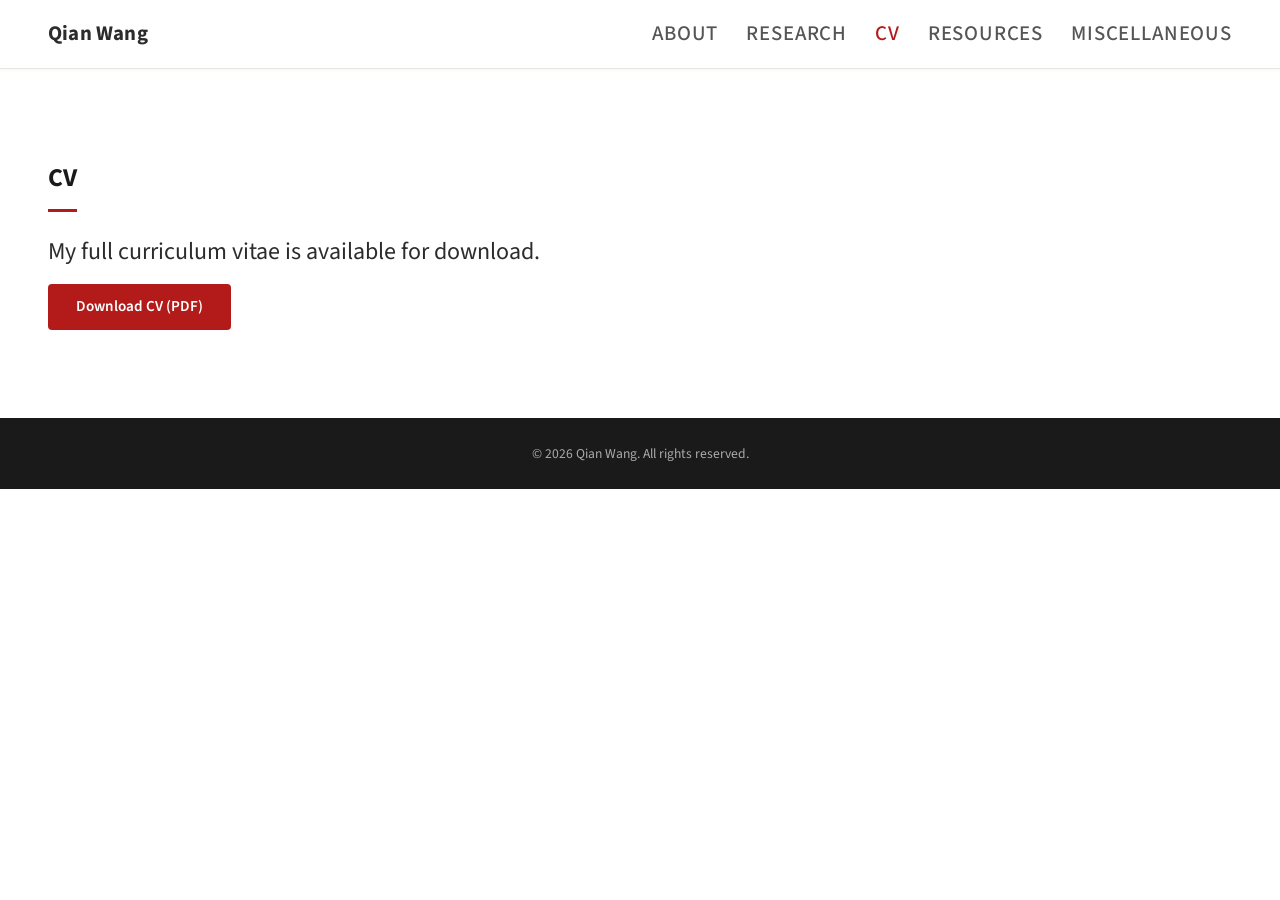
==== cv.html @ e6cf0279 "Split into separate pages for each section" ====
<!DOCTYPE html>
<html lang="en">
<head>
  <meta charset="UTF-8">
  <meta name="viewport" content="width=device-width, initial-scale=1.0">
  <title>CV — Qian Wang</title>
  <link rel="stylesheet" href="style.css">
  <link rel="preconnect" href="https://fonts.googleapis.com">
  <link rel="preconnect" href="https://fonts.gstatic.com" crossorigin>
  <link href="https://fonts.googleapis.com/css2?family=Source+Sans+3:ital,wght@0,300;0,400;0,600;0,700;1,400&display=swap" rel="stylesheet">
</head>
<body>

<header>
  <nav>
    <a href="index.html" class="nav-name">Qian Wang</a>
    <div class="nav-links">
      <a href="index.html">About</a>
      <a href="research.html">Research</a>
      <a href="cv.html" class="active">CV</a>
      <a href="resources.html">Resources</a>
      <a href="miscellaneous.html">Miscellaneous</a>
    </div>
    <button class="nav-toggle" aria-label="Toggle navigation">&#9776;</button>
  </nav>
</header>

<main>
  <section class="section">
    <div class="container">
      <h2>CV</h2>
      <p>
        My full curriculum vitae is available for download.
      </p>
      <a href="Qian Wang CV 202606.pdf" class="btn">Download CV (PDF)</a>
    </div>
  </section>
</main>

<footer>
  <div class="container">
    <p>&copy; 2026 Qian Wang. All rights reserved.</p>
  </div>
</footer>

<script>
  const toggle = document.querySelector('.nav-toggle');
  const links = document.querySelector('.nav-links');
  toggle.addEventListener('click', () => {
    links.classList.toggle('open');
  });
  document.querySelectorAll('.nav-links a').forEach(a => {
    a.addEventListener('click', () => links.classList.remove('open'));
  });
</script>

</body>
</html>
---- style.css ----
/* ===== Reset & Base ===== */
*, *::before, *::after {
  margin: 0;
  padding: 0;
  box-sizing: border-box;
}

html {
  scroll-behavior: smooth;
  scroll-padding-top: 70px;
}

body {
  font-family: 'Source Sans 3', 'Segoe UI', system-ui, sans-serif;
  font-size: 24px;
  line-height: 1.7;
  color: #2c2c2c;
  background: #fff;
}

a {
  color: #b31b1b;
  text-decoration: none;
  transition: color 0.2s;
}

a:hover {
  color: #8b1515;
  text-decoration: underline;
}

img {
  max-width: 100%;
  height: auto;
  display: block;
}

/* ===== Layout ===== */
.container {
  max-width: 1280px;
  margin: 0 auto;
  padding: 0 48px;
}

.section {
  padding: 88px 0;
}

.section-alt {
  background: #faf9f7;
}

/* ===== Header / Nav ===== */
header {
  position: sticky;
  top: 0;
  z-index: 100;
  background: #fff;
  border-bottom: 1px solid #e8e5e0;
  box-shadow: 0 1px 4px rgba(0, 0, 0, 0.04);
}

nav {
  max-width: 1280px;
  margin: 0 auto;
  padding: 0 48px;
  height: 68px;
  display: flex;
  align-items: center;
  justify-content: space-between;
}

.nav-name {
  font-weight: 700;
  font-size: 1.3rem;
  color: #2c2c2c;
  letter-spacing: 0.01em;
}

.nav-name:hover {
  color: #b31b1b;
  text-decoration: none;
}

.nav-links {
  display: flex;
  gap: 28px;
}

.nav-links a {
  font-size: 1.3rem;
  font-weight: 500;
  color: #555;
  text-transform: uppercase;
  letter-spacing: 0.04em;
}

.nav-links a:hover,
.nav-links a.active {
  color: #b31b1b;
  text-decoration: none;
}

.nav-toggle {
  display: none;
  background: none;
  border: none;
  font-size: 1.5rem;
  cursor: pointer;
  color: #555;
}

/* ===== About Section ===== */
.about-grid {
  display: grid;
  grid-template-columns: 360px 1fr;
  gap: 64px;
  align-items: start;
}

.about-photo img {
  width: 360px;
  height: 300px;
  object-fit: cover;
  object-position: 47% 15%;
  border-radius: 6px;
  background: #e8e5e0;
}

h1 {
  font-size: 2.8rem;
  font-weight: 700;
  color: #1a1a1a;
  margin-bottom: 4px;
}

.subtitle {
  font-size: 1.1rem;
  font-weight: 600;
  color: #b31b1b;
  margin-bottom: 2px;
}

.affiliation {
  font-size: 0.95rem;
  color: #666;
  margin-bottom: 20px;
  line-height: 1.5;
}

.about-text p {
  margin-bottom: 14px;
}

.contact-list {
  list-style: none;
  margin-top: 18px;
  padding: 16px 0 0;
  border-top: 1px solid #e8e5e0;
}

.contact-list li {
  margin-bottom: 6px;
  font-size: 0.95rem;
}

/* ===== Section Headings ===== */
h2 {
  font-size: 1.6rem;
  font-weight: 700;
  color: #1a1a1a;
  margin-bottom: 20px;
  padding-bottom: 8px;
  border-bottom: 3px solid #b31b1b;
  display: inline-block;
}

h3 {
  font-size: 1.1rem;
  font-weight: 600;
  color: #444;
  margin: 28px 0 12px;
  text-transform: uppercase;
  letter-spacing: 0.03em;
}

/* ===== Research ===== */
.paper-list {
  padding-left: 20px;
}

.paper-list li {
  margin-bottom: 16px;
}

.paper-title {
  font-weight: 600;
  color: #1a1a1a;
}

.paper-authors {
  font-size: 0.95rem;
  color: #555;
}

.paper-detail {
  font-size: 0.9rem;
  font-style: italic;
  color: #777;
}

.paper-link {
  font-size: 0.88rem;
  font-weight: 600;
  text-transform: uppercase;
  letter-spacing: 0.03em;
}

/* ===== CV Button ===== */
.btn {
  display: inline-block;
  margin-top: 12px;
  padding: 10px 28px;
  background: #b31b1b;
  color: #fff;
  font-weight: 600;
  font-size: 0.95rem;
  border-radius: 4px;
  transition: background 0.2s;
}

.btn:hover {
  background: #8b1515;
  color: #fff;
  text-decoration: none;
}

/* ===== Resources ===== */
.resource-list {
  list-style: none;
  padding: 0;
}

.resource-list li {
  margin-bottom: 8px;
  padding-left: 16px;
  position: relative;
}

.resource-list li::before {
  content: '›';
  position: absolute;
  left: 0;
  color: #b31b1b;
  font-weight: 700;
}

/* ===== Miscellaneous ===== */
.misc-list {
  list-style: none;
  padding: 0;
}

.misc-list li {
  margin-bottom: 8px;
  padding-left: 16px;
  position: relative;
}

.misc-list li::before {
  content: '•';
  position: absolute;
  left: 0;
  color: #b31b1b;
}

/* ===== Footer ===== */
footer {
  background: #1a1a1a;
  color: #aaa;
  text-align: center;
  padding: 24px 0;
  font-size: 0.85rem;
}

footer a {
  color: #ccc;
}

/* ===== Mobile ===== */
@media (max-width: 700px) {
  .about-grid {
    grid-template-columns: 1fr;
    gap: 24px;
    text-align: center;
  }

  .about-photo {
    display: flex;
    justify-content: center;
  }

  .about-photo img {
    width: 180px;
    height: 225px;
  }

  .contact-list {
    text-align: left;
  }

  .nav-links {
    display: none;
    flex-direction: column;
    position: absolute;
    top: 60px;
    left: 0;
    right: 0;
    background: #fff;
    border-bottom: 1px solid #e8e5e0;
    padding: 16px 24px;
    gap: 12px;
    box-shadow: 0 4px 8px rgba(0, 0, 0, 0.06);
  }

  .nav-links.open {
    display: flex;
  }

  .nav-toggle {
    display: block;
  }

  .section {
    padding: 48px 0;
  }

  h1 {
    font-size: 1.6rem;
  }

  h2 {
    font-size: 1.35rem;
  }
}
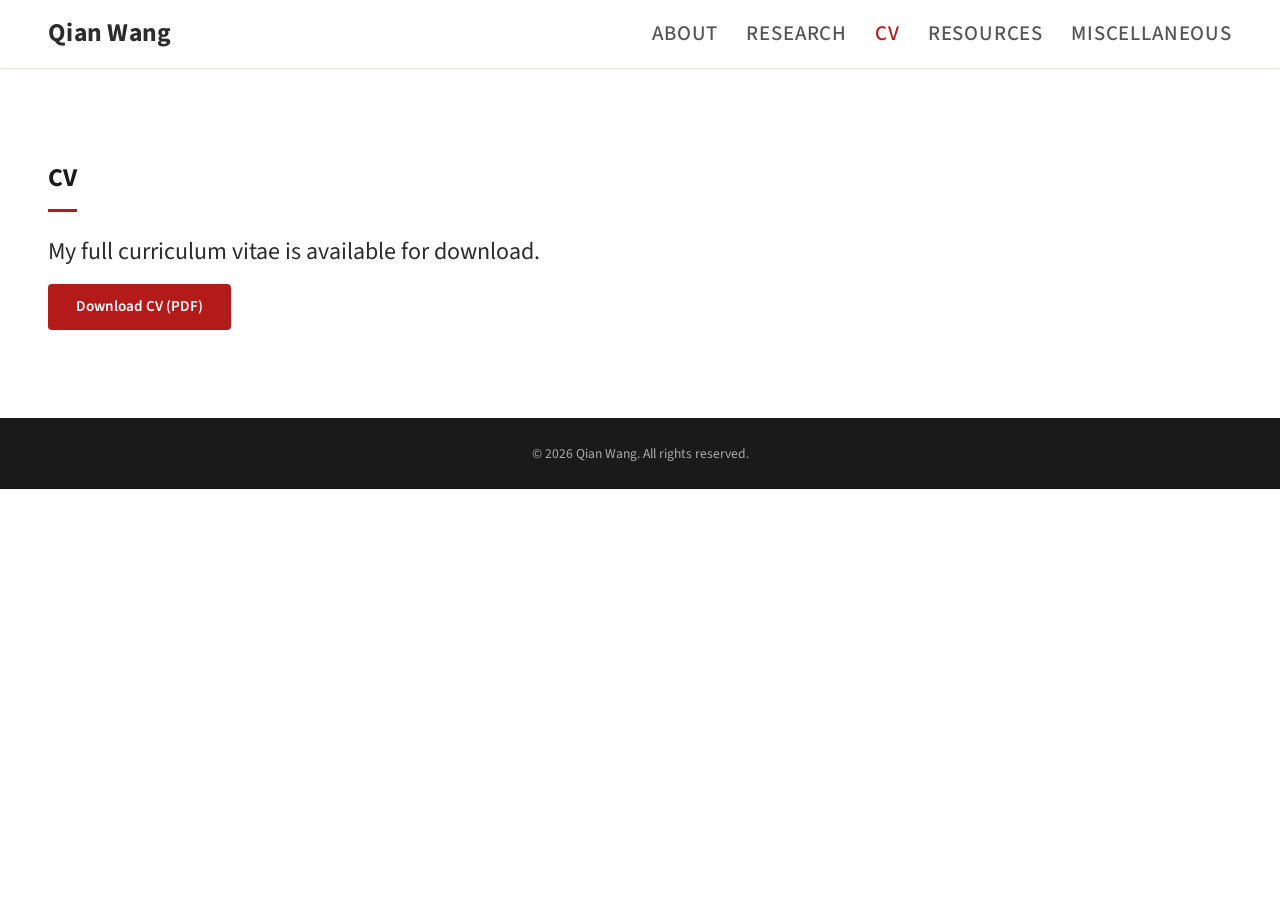
==== commit 9bb3fead: "Replace CV with latest version" ====
--- a/cv.html
+++ b/cv.html
@@ -3,7 +3,9 @@
 <head>
   <meta charset="UTF-8">
   <meta name="viewport" content="width=device-width, initial-scale=1.0">
-  <title>CV — Qian Wang</title>
+  <title>CV | Qian Wang — Cornell University</title>
+  <meta name="description" content="Curriculum Vitae of Qian Wang, Ph.D. candidate in Management at Cornell University.">
+  <link rel="canonical" href="https://qianwang37.github.io/cv.html">
   <link rel="stylesheet" href="style.css">
   <link rel="preconnect" href="https://fonts.googleapis.com">
   <link rel="preconnect" href="https://fonts.gstatic.com" crossorigin>
@@ -32,7 +34,7 @@
       <p>
         My full curriculum vitae is available for download.
       </p>
-      <a href="Qian Wang CV 202606.pdf" class="btn">Download CV (PDF)</a>
+      <a href="Qian Wang CV latest.pdf" class="btn">Download CV (PDF)</a>
     </div>
   </section>
 </main>
--- a/style.css
+++ b/style.css
@@ -72,7 +72,7 @@
 
 .nav-name {
   font-weight: 700;
-  font-size: 1.3rem;
+  font-size: 1.6rem;
   color: #2c2c2c;
   letter-spacing: 0.01em;
 }
@@ -159,9 +159,24 @@
   border-top: 1px solid #e8e5e0;
 }
 
+.photo-name {
+  font-size: 1.4rem;
+  margin-top: 10px;
+  margin-bottom: 0;
+  padding-bottom: 0;
+  border-bottom: none;
+  display: block;
+}
+
+.photo-contact {
+  border-top: none;
+  margin-top: 8px;
+  padding-top: 0;
+}
+
 .contact-list li {
   margin-bottom: 6px;
-  font-size: 0.95rem;
+  font-size: 1.15rem;
 }
 
 /* ===== Section Headings ===== */
@@ -199,12 +214,12 @@
 }
 
 .paper-authors {
-  font-size: 0.95rem;
+  font-size: 1.1rem;
   color: #555;
 }
 
 .paper-detail {
-  font-size: 0.9rem;
+  font-size: 1.05rem;
   font-style: italic;
   color: #777;
 }
